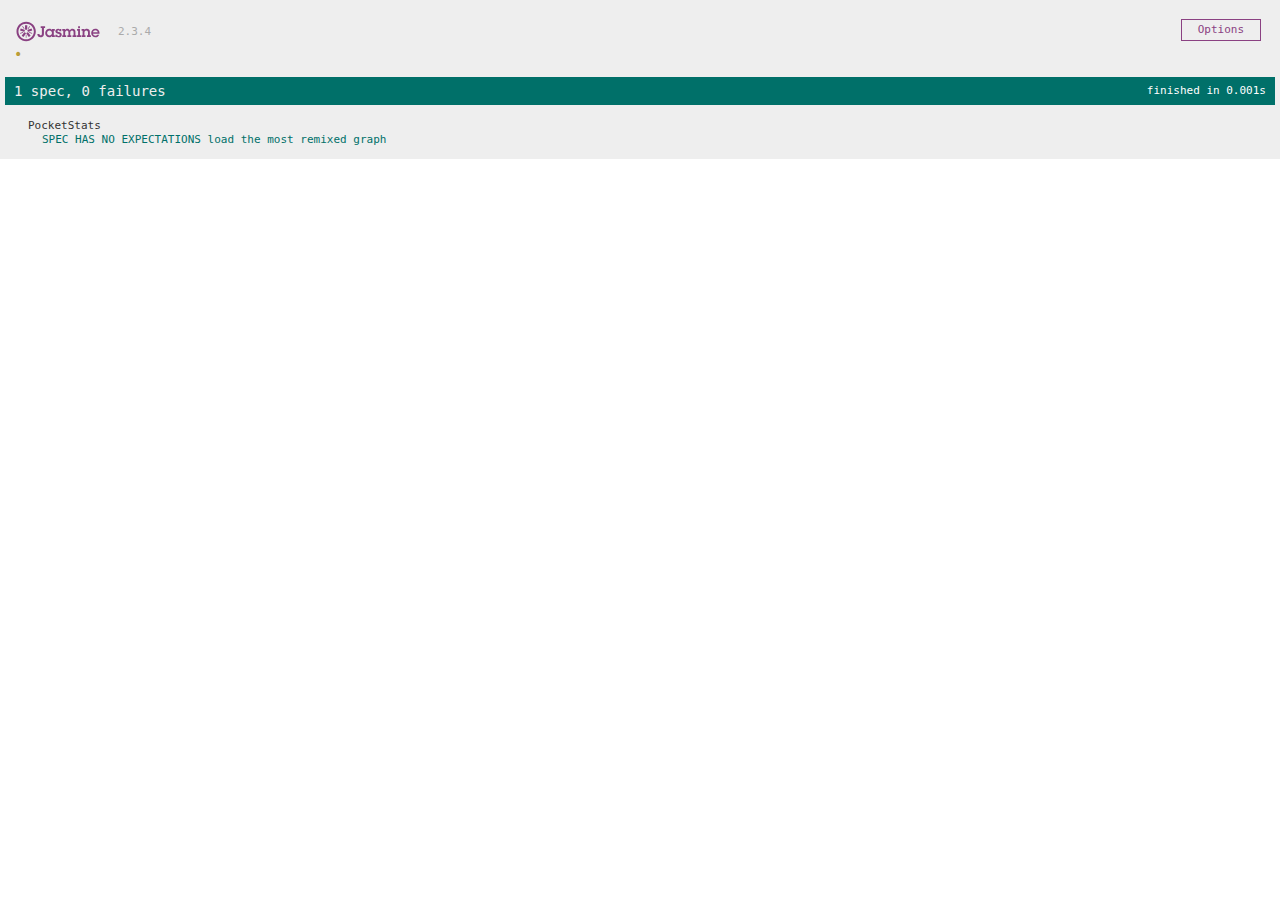
==== tests/index.html @ 0d5b779c "jasmine tests setup" ====
<!DOCTYPE html>
<html>
<head>
  <meta charset="utf-8">
  <title>Jasmine Spec Runner v2.3.4</title>

  <link rel="shortcut icon" type="image/png" href="lib/jasmine-2.3.4/jasmine_favicon.png">
  <link rel="stylesheet" href="lib/jasmine-2.3.4/jasmine.css">

  <script src="lib/jasmine-2.3.4/jasmine.js"></script>
  <script src="lib/jasmine-2.3.4/jasmine-html.js"></script>
  <script src="lib/jasmine-2.3.4/boot.js"></script>

  <!-- include source files here... -->
  <script src="../js/jquery.js"></script>
  <script src="src/Player.js"></script>
  <script src="src/Song.js"></script>

  <!-- include spec files here... -->
  <script src="spec/PocketStats.js"></script>

</head>

<body>
</body>
</html>
---- tests/lib/jasmine-2.3.4/jasmine.css ----
body { overflow-y: scroll; }

.jasmine_html-reporter { background-color: #eee; padding: 5px; margin: -8px; font-size: 11px; font-family: Monaco, "Lucida Console", monospace; line-height: 14px; color: #333; }
.jasmine_html-reporter a { text-decoration: none; }
.jasmine_html-reporter a:hover { text-decoration: underline; }
.jasmine_html-reporter p, .jasmine_html-reporter h1, .jasmine_html-reporter h2, .jasmine_html-reporter h3, .jasmine_html-reporter h4, .jasmine_html-reporter h5, .jasmine_html-reporter h6 { margin: 0; line-height: 14px; }
.jasmine_html-reporter .banner, .jasmine_html-reporter .symbol-summary, .jasmine_html-reporter .summary, .jasmine_html-reporter .result-message, .jasmine_html-reporter .spec .description, .jasmine_html-reporter .spec-detail .description, .jasmine_html-reporter .alert .bar, .jasmine_html-reporter .stack-trace { padding-left: 9px; padding-right: 9px; }
.jasmine_html-reporter .banner { position: relative; }
.jasmine_html-reporter .banner .title { background: url('[data-uri]') no-repeat; background: url('[data-uri]') no-repeat, none; -moz-background-size: 100%; -o-background-size: 100%; -webkit-background-size: 100%; background-size: 100%; display: block; float: left; width: 90px; height: 25px; }
.jasmine_html-reporter .banner .version { margin-left: 14px; position: relative; top: 6px; }
.jasmine_html-reporter #jasmine_content { position: fixed; right: 100%; }
.jasmine_html-reporter .version { color: #aaa; }
.jasmine_html-reporter .banner { margin-top: 14px; }
.jasmine_html-reporter .duration { color: #fff; float: right; line-height: 28px; padding-right: 9px; }
.jasmine_html-reporter .symbol-summary { overflow: hidden; *zoom: 1; margin: 14px 0; }
.jasmine_html-reporter .symbol-summary li { display: inline-block; height: 8px; width: 14px; font-size: 16px; }
.jasmine_html-reporter .symbol-summary li.passed { font-size: 14px; }
.jasmine_html-reporter .symbol-summary li.passed:before { color: #007069; content: "\02022"; }
.jasmine_html-reporter .symbol-summary li.failed { line-height: 9px; }
.jasmine_html-reporter .symbol-summary li.failed:before { color: #ca3a11; content: "\d7"; font-weight: bold; margin-left: -1px; }
.jasmine_html-reporter .symbol-summary li.disabled { font-size: 14px; }
.jasmine_html-reporter .symbol-summary li.disabled:before { color: #bababa; content: "\02022"; }
.jasmine_html-reporter .symbol-summary li.pending { line-height: 17px; }
.jasmine_html-reporter .symbol-summary li.pending:before { color: #ba9d37; content: "*"; }
.jasmine_html-reporter .symbol-summary li.empty { font-size: 14px; }
.jasmine_html-reporter .symbol-summary li.empty:before { color: #ba9d37; content: "\02022"; }
.jasmine_html-reporter .run-options { float: right; margin-right: 5px; border: 1px solid #8a4182; color: #8a4182; position: relative; line-height: 20px; }
.jasmine_html-reporter .run-options .trigger { cursor: pointer; padding: 8px 16px; }
.jasmine_html-reporter .run-options .payload { position: absolute; display: none; right: -1px; border: 1px solid #8a4182; background-color: #eee; white-space: nowrap; padding: 4px 8px; }
.jasmine_html-reporter .run-options .payload.open { display: block; }
.jasmine_html-reporter .bar { line-height: 28px; font-size: 14px; display: block; color: #eee; }
.jasmine_html-reporter .bar.failed { background-color: #ca3a11; }
.jasmine_html-reporter .bar.passed { background-color: #007069; }
.jasmine_html-reporter .bar.skipped { background-color: #bababa; }
.jasmine_html-reporter .bar.errored { background-color: #ca3a11; }
.jasmine_html-reporter .bar.menu { background-color: #fff; color: #aaa; }
.jasmine_html-reporter .bar.menu a { color: #333; }
.jasmine_html-reporter .bar a { color: white; }
.jasmine_html-reporter.spec-list .bar.menu.failure-list, .jasmine_html-reporter.spec-list .results .failures { display: none; }
.jasmine_html-reporter.failure-list .bar.menu.spec-list, .jasmine_html-reporter.failure-list .summary { display: none; }
.jasmine_html-reporter .results { margin-top: 14px; }
.jasmine_html-reporter .summary { margin-top: 14px; }
.jasmine_html-reporter .summary ul { list-style-type: none; margin-left: 14px; padding-top: 0; padding-left: 0; }
.jasmine_html-reporter .summary ul.suite { margin-top: 7px; margin-bottom: 7px; }
.jasmine_html-reporter .summary li.passed a { color: #007069; }
.jasmine_html-reporter .summary li.failed a { color: #ca3a11; }
.jasmine_html-reporter .summary li.empty a { color: #ba9d37; }
.jasmine_html-reporter .summary li.pending a { color: #ba9d37; }
.jasmine_html-reporter .summary li.disabled a { color: #bababa; }
.jasmine_html-reporter .description + .suite { margin-top: 0; }
.jasmine_html-reporter .suite { margin-top: 14px; }
.jasmine_html-reporter .suite a { color: #333; }
.jasmine_html-reporter .failures .spec-detail { margin-bottom: 28px; }
.jasmine_html-reporter .failures .spec-detail .description { background-color: #ca3a11; }
.jasmine_html-reporter .failures .spec-detail .description a { color: white; }
.jasmine_html-reporter .result-message { padding-top: 14px; color: #333; white-space: pre; }
.jasmine_html-reporter .result-message span.result { display: block; }
.jasmine_html-reporter .stack-trace { margin: 5px 0 0 0; max-height: 224px; overflow: auto; line-height: 18px; color: #666; border: 1px solid #ddd; background: white; white-space: pre; }
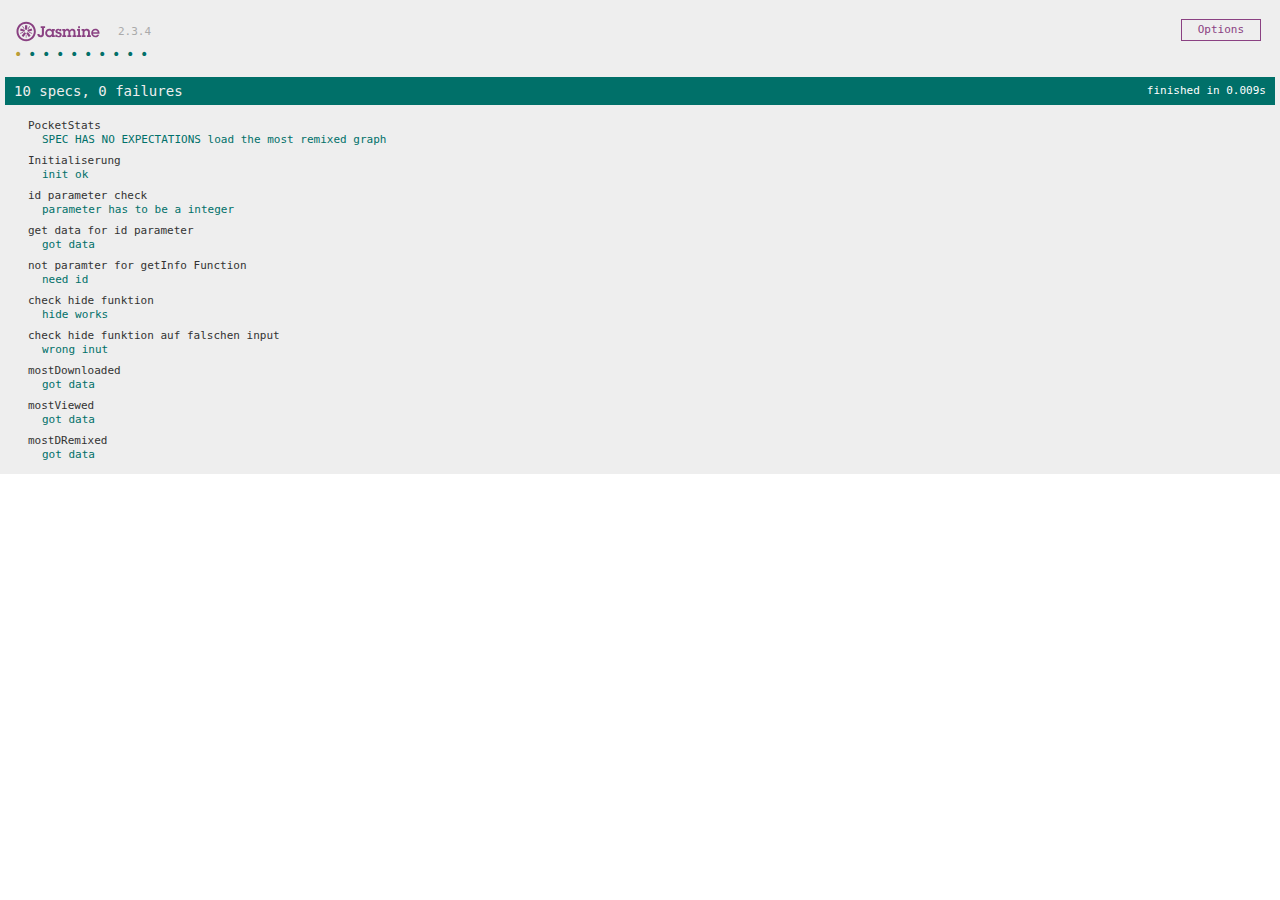
==== commit d4feb5f4: "[GS,MP,MB] - jasmine testing" ====
--- a/tests/index.html
+++ b/tests/index.html
@@ -12,9 +12,11 @@
   <script src="lib/jasmine-2.3.4/boot.js"></script>
 
   <!-- include source files here... -->
+  <script src="../js/custom/index.js"></script>
+  <script src="../js/custom/api_calls.js"></script>
+
+
   <script src="../js/jquery.js"></script>
-  <script src="src/Player.js"></script>
-  <script src="src/Song.js"></script>
 
   <!-- include spec files here... -->
   <script src="spec/PocketStats.js"></script>
